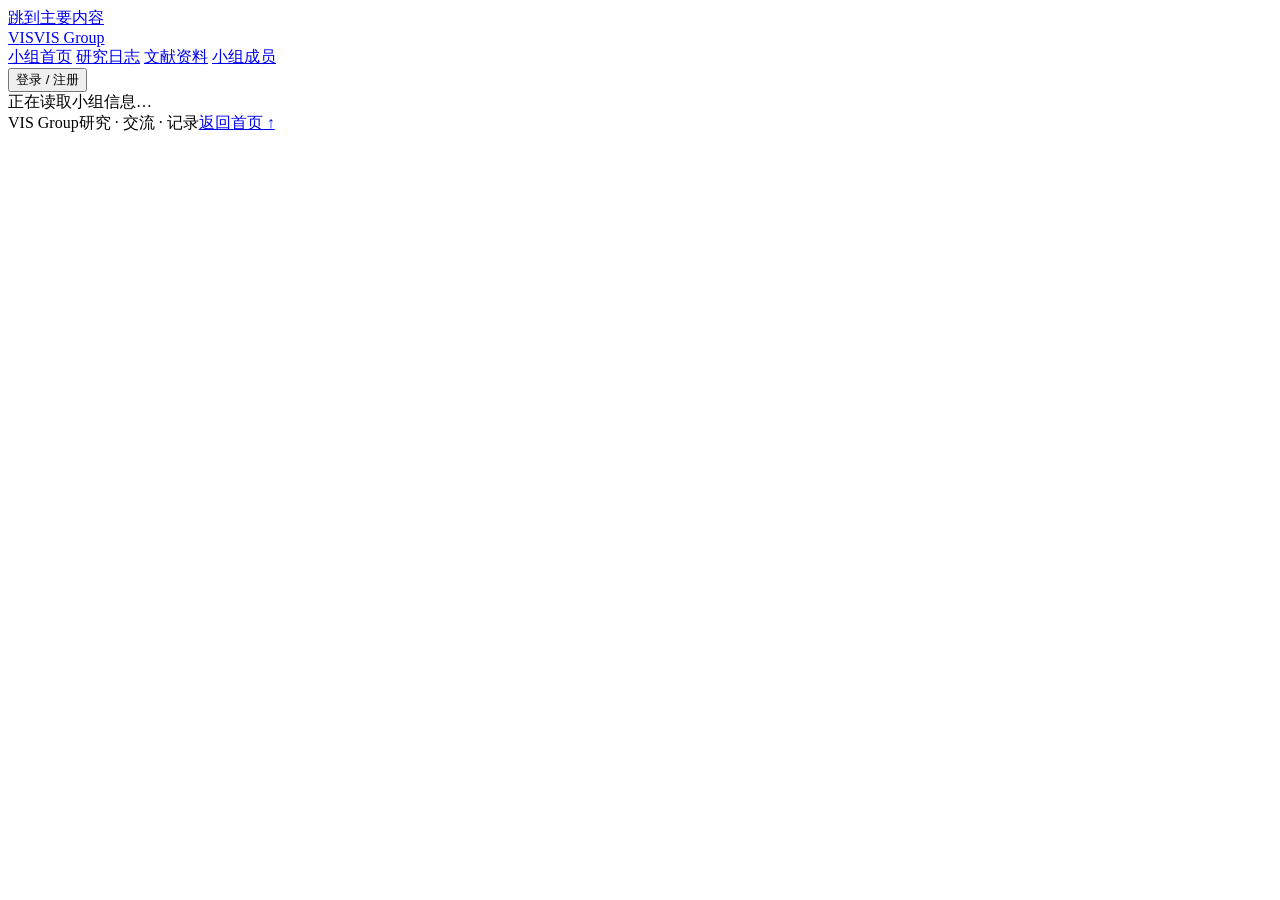
==== static/index.html @ c5f21ca7 "Update index.html" ====
<!doctype html>
<html lang="zh-CN">
<head>
  <meta charset="utf-8">
  <meta name="viewport" content="width=device-width, initial-scale=1">
  <meta name="description" content="小组信息、研究动态与日报周报归档。">
  <title>VIS Group · 小组主页</title>
  <link rel="icon" href="./static/favicon.svg" type="image/svg+xml">
  <link rel="stylesheet" href="./static/styles.css">
  <script src="./static/app.js" defer></script>
</head>
<body>
  <a class="skip-link" href="#main">跳到主要内容</a>
  <header class="header">
    <div class="header-inner">
      <a class="brand" href="#home"><span class="brand-mark">V<span>IS</span></span><span id="brand-name">VIS Group</span></a>
      <nav aria-label="主导航">
        <a href="#home" data-nav="home">小组首页</a>
        <a href="#reports" data-nav="reports">研究日志</a>
        <a href="#literature" data-nav="literature">文献资料</a>
        <a href="#people" data-nav="people">小组成员</a>
        <a href="#admin" data-nav="admin" id="admin-nav" hidden>管理</a>
      </nav>
      <div class="account-actions">
        <button class="button" id="login-button">登录 / 注册</button>
        <span id="account-name" hidden></span>
        <button class="button" id="profile-button" hidden>个人资料</button>
        <button class="button" id="logout-button" hidden>退出</button>
        <button class="button primary" data-compose hidden>＋ 提交报告</button>
      </div>
    </div>
  </header>
  <main id="main" class="container">
    <div id="page-status" class="page-status" role="status">正在读取小组信息…</div>
    <section id="view-home" class="view" hidden>
      <div class="intro">
        <div class="intro-copy">
          <p class="eyebrow" id="subtitle"></p>
          <h1 id="group-name">VIS Group<span class="accent">.</span></h1>
          <h2 id="group-name-zh"></h2>
          <p class="intro-description" id="description"></p>
          <div class="intro-actions"><a class="text-link" href="#reports">浏览研究日志 <span>↗</span></a><a class="muted-link" href="#people">认识小组成员 →</a></div>
        </div>
        <aside class="intro-note">
          <span class="eyebrow">OUR RESEARCH</span>
          <h3>从数据出发，<br>在探索中前行。</h3>
          <p id="about"></p>
          <div class="note-bottom">观察 <span>／</span> 理解 <span>／</span> 创造</div>
        </aside>
      </div>
      <p class="demo-note" id="demo-note"></p>
      <div class="home-columns">
        <section class="recent-section">
          <div class="section-heading"><div><p class="eyebrow">RESEARCH LOG</p><h2>最近的研究记录</h2></div><a href="#reports" class="text-link">查看全部 ↗</a></div>
          <div id="recent-reports" class="report-list"></div>
        </section>
        <aside class="news-section">
          <div class="section-heading"><div><p class="eyebrow">WHAT'S NEW</p><h2>小组动态</h2></div><span class="small-dot" aria-hidden="true"></span></div>
          <div id="news-list"></div>
        </aside>
      </div>
    </section>
    <section id="view-reports" class="view" hidden>
      <div class="page-heading"><div><p class="eyebrow">RESEARCH LOG</p><h1>研究日志<span class="accent">.</span></h1><p>记录每天的探索，回顾每一周的进展。</p></div><button class="button primary" data-compose>＋ 提交报告</button></div>
      <div class="report-toolbar">
        <div class="filter-buttons" role="group" aria-label="报告类型"><button data-filter="all" aria-pressed="true">全部记录</button><button data-filter="daily" aria-pressed="false">日报</button><button data-filter="weekly" aria-pressed="false">周报</button></div>
        <label class="search-label"><span class="sr-only">搜索标题、作者或摘要</span><input id="search" type="search" placeholder="搜索标题、作者或摘要…"></label>
      </div>
      <p id="report-count" class="result-count" aria-live="polite"></p>
      <div id="all-reports" class="report-list"></div>
    </section>
    <section id="view-literature" class="view" hidden>
      <div class="page-heading"><div><p class="eyebrow">READING LIBRARY</p><h1>文献资料<span class="accent">.</span></h1><p>收藏值得阅读的工作，在讨论中留下思考。</p></div><button class="button primary" data-literature-compose hidden>＋ 上传文献</button></div>
      <div class="literature-toolbar">
        <p>支持 PDF、Markdown、TXT 与 Office 文件，单个附件最多 20 MB。</p>
        <label class="search-label"><span class="sr-only">搜索文献标题、作者或来源</span><input id="literature-search" type="search" placeholder="搜索标题、作者或来源…"></label>
      </div>
      <p id="literature-count" class="result-count" aria-live="polite"></p>
      <div id="literature-list" class="literature-list"></div>
    </section>
    <section id="view-people" class="view" hidden>
      <div class="page-heading"><div><p class="eyebrow">OUR PEOPLE</p><h1>小组成员<span class="accent">.</span></h1><p>共同思考，一起探索。</p></div></div>
      <p class="demo-note">以下为示例成员，请在 site.json 中替换为真实信息。</p>
      <div id="member-list" class="member-grid"></div>
    </section>
    <section id="view-admin" class="view" hidden>
      <div class="page-heading"><div><p class="eyebrow">ADMINISTRATION</p><h1>管理后台<span class="accent">.</span></h1><p>维护小组动态、审核注册申请和管理研究资料。</p></div></div>
      <div class="admin-summary"><span id="pending-count">0 个待审核账号</span><span id="admin-report-count">0 份研究报告</span><span id="admin-literature-count">0 篇文献</span></div>
      <section class="admin-section"><div class="section-heading"><div><p class="eyebrow">NEWS</p><h2>小组动态</h2></div><button class="button primary" data-news-compose>＋ 发布动态</button></div><div id="admin-news" class="admin-list"></div></section>
      <section class="admin-section"><div class="section-heading"><div><p class="eyebrow">PROFILE BINDING</p><h2>成员账号绑定</h2></div></div><p class="admin-help">将成员卡片与注册账号绑定后，对方即可登录并维护自己的个人信息。</p><div id="admin-members" class="admin-list"></div></section>
      <section class="admin-section"><div class="section-heading"><div><p class="eyebrow">MEMBERS</p><h2>账号管理</h2></div></div><div id="admin-users" class="admin-list"></div></section>
      <section class="admin-section"><div class="section-heading"><div><p class="eyebrow">REPORTS</p><h2>报告管理</h2></div></div><div id="admin-reports" class="admin-list"></div></section>
      <section class="admin-section"><div class="section-heading"><div><p class="eyebrow">LITERATURE</p><h2>文献管理</h2></div></div><div id="admin-literature" class="admin-list"></div></section>
    </section>
  </main>
  <footer class="footer container"><span id="footer-name">VIS Group</span><span>研究 · 交流 · 记录</span><a href="#home">返回首页 ↑</a></footer>
  <dialog id="compose-dialog" aria-labelledby="compose-title">
    <div class="dialog-header"><div><p class="eyebrow">NEW RESEARCH LOG</p><h2 id="compose-title">提交研究报告</h2></div><button class="close-button" data-close="compose-dialog" aria-label="关闭提交窗口">×</button></div>
    <form id="report-form">
      <div class="form-grid">
        <label>报告类型<select name="kind"><option value="daily">日报</option><option value="weekly">周报</option></select></label>
        <label>报告日期<input name="date" type="date" required></label>
      </div>
      <label>标题<input name="title" maxlength="120" placeholder="用一句话概括这次进展" required></label>
      <p class="signed-author">作者：<strong id="compose-author"></strong>（根据登录账号记录）</p>
      <label>摘要 <span class="optional">选填</span><textarea name="summary" rows="2" maxlength="300" placeholder="简要介绍研究进展，留空时从正文自动提取"></textarea></label>
      <label>报告正文<textarea name="body" rows="8" maxlength="50000" placeholder="已完成的工作&#10;&#10;遇到的问题&#10;&#10;下一步计划"></textarea></label>
      <label class="file-label">上传附件 <span class="optional">选填，最多 5 MB</span><input id="attachment" type="file" accept=".pdf,.md,.txt,.docx,.pptx,.xlsx,.png,.jpg,.jpeg"><span class="field-hint">支持 PDF、Markdown、TXT、Office 文件及 JPG / PNG。正文与附件至少填写一项。</span></label>
      <p id="form-error" class="error-text" role="alert"></p>
      <div class="dialog-footer"><span>提交后将保存至小组日志</span><button type="submit" id="submit-report" class="button primary">提交报告 ↗</button></div>
    </form>
  </dialog>
  <dialog id="news-compose-dialog" aria-labelledby="news-compose-title">
    <div class="dialog-header"><div><p class="eyebrow">GROUP NEWS</p><h2 id="news-compose-title">发布小组动态</h2></div><button class="close-button" data-close="news-compose-dialog" aria-label="关闭动态编辑窗口">×</button></div>
    <form id="news-form">
      <input name="index" type="hidden">
      <div class="form-grid"><label>日期<input name="date" type="date" required></label><label>分类<input name="tag" maxlength="30" placeholder="例如：组会通知" required></label></div>
      <label>标题<input name="title" maxlength="120" placeholder="动态标题" required></label>
      <label>摘要<textarea name="text" rows="3" maxlength="300" placeholder="首页展示的简短内容" required></textarea></label>
      <label>详情 <span class="optional">选填</span><textarea name="detail" rows="7" maxlength="5000" placeholder="点击动态后展示的完整内容；留空时展示摘要"></textarea></label>
      <p id="news-form-error" class="error-text" role="alert"></p>
      <div class="dialog-footer"><span>保存后立即显示在首页</span><button type="submit" id="submit-news" class="button primary">保存动态 ↗</button></div>
    </form>
  </dialog>
  <dialog id="profile-dialog" aria-labelledby="profile-title">
    <div class="dialog-header"><div><p class="eyebrow">MY PROFILE</p><h2 id="profile-title">编辑个人信息</h2></div><button class="close-button" data-close="profile-dialog" aria-label="关闭个人信息窗口">×</button></div>
    <form id="profile-form">
      <div class="form-grid"><label>姓名<input name="name" maxlength="60" required></label><label>头像缩写 <span class="optional">选填</span><input name="initial" maxlength="10" placeholder="例如：YX"></label></div>
      <label>身份<input name="role" maxlength="80" placeholder="例如：硕士研究生" required></label>
      <label>研究方向 <span class="optional">选填</span><textarea name="area" rows="4" maxlength="300" placeholder="你的研究兴趣或负责方向"></textarea></label>
      <p id="profile-form-error" class="error-text" role="alert"></p>
      <div class="dialog-footer"><span>保存后将更新“小组成员”页面</span><button type="submit" id="submit-profile" class="button primary">保存个人信息 ↗</button></div>
    </form>
  </dialog>
  <dialog id="literature-compose-dialog" aria-labelledby="literature-compose-title">
    <div class="dialog-header"><div><p class="eyebrow">NEW LITERATURE</p><h2 id="literature-compose-title">上传文献</h2></div><button class="close-button" data-close="literature-compose-dialog" aria-label="关闭上传窗口">×</button></div>
    <form id="literature-form">
      <label>文献标题<input name="title" maxlength="200" placeholder="论文或资料的完整标题" required></label>
      <label>作者<input name="authors" maxlength="400" placeholder="例如：A. Smith, B. Chen" required></label>
      <div class="form-grid">
        <label>期刊 / 会议 / 来源 <span class="optional">选填</span><input name="source" maxlength="200" placeholder="例如：IEEE VIS"></label>
        <label>年份 <span class="optional">选填</span><input name="year" inputmode="numeric" pattern="[0-9]{4}" maxlength="4" placeholder="2026"></label>
      </div>
      <label>文献链接 <span class="optional">选填</span><input name="url" type="url" maxlength="1000" placeholder="https://doi.org/…"></label>
      <label>阅读提示 / 摘要 <span class="optional">选填</span><textarea name="notes" rows="5" maxlength="5000" placeholder="为什么推荐这篇文献？有哪些值得关注的问题？"></textarea></label>
      <p class="signed-author">上传者：<strong id="literature-uploader"></strong>（根据登录账号记录）</p>
      <label class="file-label">文献附件 <span class="optional">选填，最多 20 MB</span><input id="literature-attachment" type="file" accept=".pdf,.md,.txt,.docx,.pptx,.xlsx,.png,.jpg,.jpeg"><span class="field-hint">附件和文献链接至少填写一项；PDF 可直接在浏览器中打开。</span></label>
      <p id="literature-form-error" class="error-text" role="alert"></p>
      <div class="dialog-footer"><span>上传后小组成员即可查看和评论</span><button type="submit" id="submit-literature" class="button primary">保存文献 ↗</button></div>
    </form>
  </dialog>
  <dialog id="auth-dialog" aria-labelledby="auth-title">
    <div class="dialog-header"><div><p class="eyebrow">MEMBER ACCESS</p><h2 id="auth-title">成员登录</h2></div><button class="close-button" data-close="auth-dialog" aria-label="关闭账号窗口">×</button></div>
    <div class="auth-tabs" role="tablist"><button id="login-tab" role="tab" aria-selected="true">登录</button><button id="register-tab" role="tab" aria-selected="false">申请注册</button></div>
    <form id="login-form">
      <label>账号<input name="username" autocomplete="username" maxlength="32" required></label>
      <label>密码<input name="password" type="password" autocomplete="current-password" minlength="10" maxlength="200" required></label>
      <p class="error-text" role="alert"></p><button class="button primary auth-submit" type="submit">登录</button>
    </form>
    <form id="register-form" hidden>
      <label>显示姓名<input name="display_name" autocomplete="name" maxlength="60" placeholder="例如：张三" required></label>
      <label>登录账号<input name="username" autocomplete="username" maxlength="32" pattern="[A-Za-z0-9_.-]{3,32}" placeholder="3–32 位英文、数字、点、下划线或连字符" required></label>
      <label>密码<input name="password" type="password" autocomplete="new-password" minlength="10" maxlength="200" placeholder="至少 10 位" required></label>
      <p class="field-hint">提交后需等待管理员审核，通过后才能登录。</p><p class="error-text" role="alert"></p><button class="button primary auth-submit" type="submit">提交注册申请</button>
    </form>
  </dialog>
  <dialog id="detail-dialog" aria-labelledby="detail-title">
    <div class="dialog-header"><span id="detail-kind" class="badge"></span><button class="close-button" data-close="detail-dialog" aria-label="关闭报告">×</button></div>
    <h2 id="detail-title" class="detail-title"></h2><p id="detail-meta" class="detail-meta"></p><p id="detail-summary" class="detail-summary"></p><div id="detail-body" class="detail-body"></div><a id="detail-attachment" class="button attachment-link" hidden>下载附件 ↓</a>
  </dialog>
  <dialog id="news-dialog" aria-labelledby="news-detail-title">
    <div class="dialog-header"><span id="news-detail-tag" class="badge"></span><button class="close-button" data-close="news-dialog" aria-label="关闭动态详情">×</button></div>
    <h2 id="news-detail-title" class="detail-title"></h2><p id="news-detail-date" class="detail-meta"></p><div id="news-detail-body" class="detail-body news-detail-body"></div>
  </dialog>
  <dialog id="literature-detail-dialog" class="literature-dialog" aria-labelledby="literature-detail-title">
    <div class="dialog-header"><div><p class="eyebrow">LITERATURE DETAIL</p><h2 id="literature-detail-title" class="detail-title">文献详情</h2></div><button class="close-button" data-close="literature-detail-dialog" aria-label="关闭文献详情">×</button></div>
    <p id="literature-detail-authors" class="literature-authors"></p>
    <p id="literature-detail-meta" class="detail-meta"></p>
    <div id="literature-detail-notes" class="detail-body literature-notes"></div>
    <div id="literature-actions" class="literature-actions"><a id="literature-file" class="button primary" target="_blank" rel="noopener" hidden>查看 / 下载附件 ↗</a><a id="literature-link" class="button" target="_blank" rel="noopener noreferrer" hidden>访问文献链接 ↗</a></div>
    <section class="comments-section">
      <div class="comments-heading"><div><p class="eyebrow">DISCUSSION</p><h3>评论与讨论</h3></div><span id="comment-count">0 条评论</span></div>
      <div id="comment-list" class="comment-list"></div>
      <form id="comment-form"><label for="comment-body">发表想法</label><textarea id="comment-body" name="body" rows="3" maxlength="2000" placeholder="写下你的理解、问题或补充…" required></textarea><div class="comment-submit"><p class="error-text" role="alert"></p><button type="submit" class="button primary">发表评论</button></div></form>
    </section>
  </dialog>
  <div id="toast" class="toast" role="status" hidden></div>
  <noscript><p class="container">请启用浏览器 JavaScript，以查看报告和提交内容。</p></noscript>
</body>
</html>
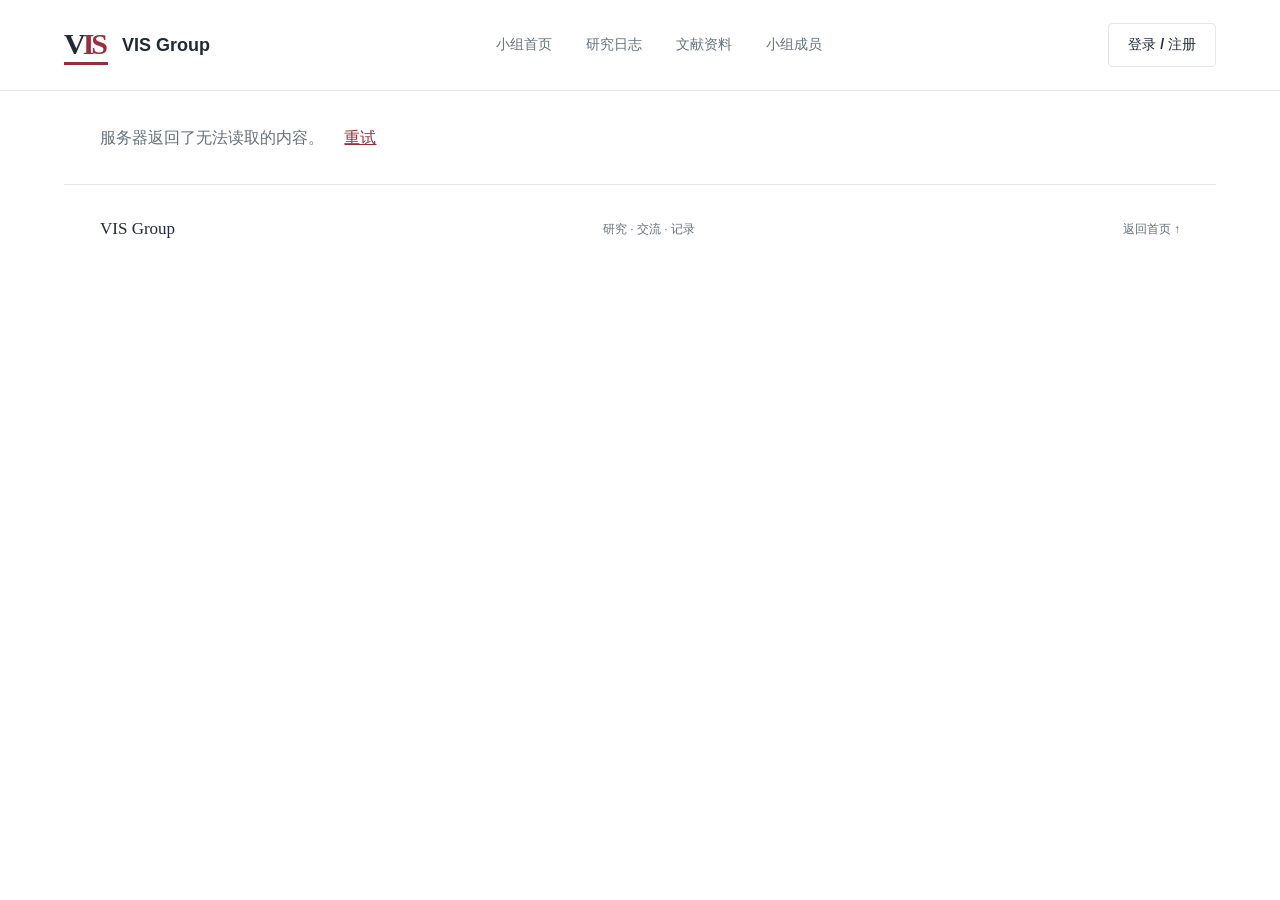
==== commit be56937e: "Update resource paths in index.html" ====
--- a/static/index.html
+++ b/static/index.html
@@ -5,9 +5,9 @@
   <meta name="viewport" content="width=device-width, initial-scale=1">
   <meta name="description" content="小组信息、研究动态与日报周报归档。">
   <title>VIS Group · 小组主页</title>
-  <link rel="icon" href="./static/favicon.svg" type="image/svg+xml">
-  <link rel="stylesheet" href="./static/styles.css">
-  <script src="./static/app.js" defer></script>
+  <link rel="icon" href="/favicon.svg" type="image/svg+xml">
+  <link rel="stylesheet" href="/styles.css">
+  <script src="/app.js" defer></script>
 </head>
 <body>
   <a class="skip-link" href="#main">跳到主要内容</a>
--- a/styles.css
+++ b/styles.css
@@ -0,0 +1,15 @@
+:root{--ink:#202a36;--muted:#66707b;--accent:#982f3c;--line:#e4e7ea;--paper:#fff;--soft:#f5f7f9;--serif:Georgia,"Songti SC","Noto Serif CJK SC",SimSun,serif;--sans:-apple-system,BlinkMacSystemFont,"Segoe UI","PingFang SC","Microsoft YaHei",sans-serif}
+*{box-sizing:border-box}body{margin:0;color:var(--ink);background:var(--paper);font:16px/1.7 var(--sans)}button,input,textarea,select{font:inherit}button,a,input,select,textarea{-webkit-tap-highlight-color:transparent}button,a{touch-action:manipulation}a{color:inherit;text-decoration:none}button{cursor:pointer}button:disabled{cursor:wait;opacity:.6}button:focus-visible,a:focus-visible,input:focus-visible,textarea:focus-visible,select:focus-visible{outline:3px solid #ad6976;outline-offset:4px}button{color:inherit}h1,h2,h3,p{margin:0}button{border:0;background:none}::selection{background:#f0d8de} [hidden]{display:none!important}.container{max-width:1152px;margin:0 auto;padding:0 36px}.header{border-bottom:1px solid var(--line);background:#fff}.header-inner{min-height:90px;max-width:1224px;padding:0 36px;margin:auto;display:flex;align-items:center;gap:36px;justify-content:space-between}.brand{display:flex;gap:14px;align-items:center;font-size:18px;font-weight:650;white-space:nowrap}.brand-mark{font-family:var(--serif);font-size:30px;letter-spacing:-3px;border-bottom:3px solid var(--accent);line-height:1.25;padding-right:3px}.brand-mark span{color:var(--accent)}nav{display:flex;gap:34px;align-self:stretch;align-items:stretch}nav a{display:flex;align-items:center;font-size:14px;color:var(--muted);border-bottom:2px solid transparent;padding-top:2px}nav a[aria-current=page]{border-color:var(--accent);color:var(--accent)}nav a:hover,.text-link:hover{color:var(--accent)}.button{display:inline-flex;align-items:center;justify-content:center;min-height:42px;padding:9px 19px;border:1px solid var(--line);border-radius:4px;font-size:14px;font-weight:550;gap:8px}.primary{background:var(--accent);color:#fff;border-color:var(--accent)}.primary:hover{background:#7d2430}.eyebrow{font-size:12px;font-weight:600;letter-spacing:2px;color:var(--muted);line-height:1.5}.intro{display:grid;grid-template-columns:1.8fr 1fr;gap:70px;padding:65px 0 38px}.intro h1{font:72px/1.15 var(--serif);letter-spacing:-3px;margin-top:17px}.accent{color:var(--accent)}.intro h2{font:24px/1.5 var(--serif);margin-top:12px;letter-spacing:2px}.intro-description{max-width:610px;line-height:1.95;color:#56616c;margin-top:24px}.intro-actions{display:flex;gap:30px;align-items:center;margin-top:27px;font-size:14px}.text-link{font-size:14px;color:var(--accent);font-weight:550;white-space:nowrap}.text-link span{margin-left:12px}.muted-link{color:var(--muted)}.intro-note{background:var(--soft);padding:30px;border-top:3px solid var(--accent);align-self:center}.intro-note h3{font:27px/1.65 var(--serif);margin-top:15px}.intro-note p{font-size:14px;line-height:1.95;color:var(--muted);margin-top:17px}.note-bottom{border-top:1px solid #dce1e6;margin-top:23px;padding-top:17px;font-size:13px;letter-spacing:2px;color:#59636f}.note-bottom span{color:#a6adb5;margin:0 7px}.demo-note{font-size:12px;color:var(--muted);padding:10px 0 16px;border-bottom:1px solid var(--line)}.home-columns{display:grid;grid-template-columns:1.85fr 1fr;gap:58px;margin-top:42px}.section-heading{display:flex;justify-content:space-between;align-items:center;gap:16px;margin-bottom:20px}.section-heading h2{font:24px/1.5 var(--serif);margin-top:7px}.report-row{display:block;width:100%;text-align:left;padding:21px 0;border-bottom:1px solid var(--line);border-radius:0;transition:background .15s}.report-row:hover{background:#fafbfc}.report-row-top{display:flex;align-items:center;gap:10px;margin-bottom:9px}.badge{display:inline-block;font-size:12px;line-height:1.6;letter-spacing:.5px;padding:2px 8px;border-radius:3px;color:#6a4856;background:#f6edf0}.badge.weekly{color:#375f76;background:#edf3f6}.report-date{font-size:12px;color:var(--muted);font-variant-numeric:tabular-nums}.example-label{font-size:12px;color:#8c949c;margin-left:auto}.report-row h3{font-size:17px;font-weight:550;line-height:1.7;margin-bottom:5px}.report-row h3 span{float:right;color:#8b949e;padding-left:12px}.report-summary{font-size:14px;color:var(--muted);overflow-wrap:anywhere;display:-webkit-box;-webkit-line-clamp:2;-webkit-box-orient:vertical;overflow:hidden}.report-author{font-size:12px;color:var(--muted);margin-top:9px}.news-section{padding-left:28px;border-left:1px solid var(--line)}.small-dot{width:6px;height:6px;background:var(--accent);border-radius:50%}.news-item{padding:18px 0 23px;border-bottom:1px solid var(--line)}.news-item time{font:12px/1.5 var(--sans);color:var(--muted);letter-spacing:1px}.news-item h3{font-size:15px;font-weight:550;margin:7px 0}.news-item p{font-size:14px;line-height:1.85;color:var(--muted)}.news-tag{font-size:12px;color:var(--accent);margin-left:8px}.research-section{margin-top:48px;padding-bottom:56px}.research-grid{display:grid;grid-template-columns:repeat(3,1fr);gap:28px}.research-card{border-top:1px solid var(--line);padding-top:20px}.research-number{font:14px var(--serif);color:var(--accent)}.research-card h3{font:21px var(--serif);margin:14px 0 7px}.research-en{font-size:12px;color:var(--muted)}.research-card p{font-size:14px;color:var(--muted);margin-top:14px;line-height:1.9}.footer{min-height:90px;border-top:1px solid var(--line);display:flex;align-items:center;justify-content:space-between;gap:20px;color:var(--muted);font-size:12px}.footer>span:first-child{font-family:var(--serif);font-size:17px;color:var(--ink)}.page-heading{display:flex;justify-content:space-between;align-items:center;gap:22px;padding:56px 0 36px}.page-heading h1{font:44px/1.4 var(--serif);margin-top:12px}.page-heading p:not(.eyebrow){color:var(--muted);margin-top:14px}.report-toolbar{display:flex;justify-content:space-between;gap:20px;padding:18px 0;border-top:1px solid var(--line);border-bottom:1px solid var(--line)}.filter-buttons{display:flex;gap:8px;align-items:center}.filter-buttons button{font-size:14px;border-radius:4px;padding:7px 15px;white-space:nowrap}.filter-buttons button[aria-pressed=true]{background:#f6edf0;color:var(--accent)}input,textarea,select{width:100%;background:white;color:var(--ink);border:1px solid #ced4db;border-radius:4px;padding:10px 12px;font-size:16px;line-height:1.5}textarea{resize:vertical;min-height:68px}input::placeholder,textarea::placeholder{color:#8a929b}input[type=file]{font-size:14px}input[type=file]::file-selector-button{border:0;background:var(--soft);padding:5px 10px;margin-right:12px;color:var(--ink)}.search-label{width:290px}.search-label input{font-size:14px}.result-count{font-size:13px;color:var(--muted);margin-top:20px}#all-reports{padding-bottom:60px;min-height:300px}.empty-state{padding:48px 16px;text-align:center;color:var(--muted);background:var(--soft);border-radius:4px;font-size:14px;margin-top:20px}.member-grid{display:grid;grid-template-columns:repeat(3,1fr);gap:28px;padding:32px 0 60px;min-height:400px}.member-card{padding:28px;border:1px solid var(--line)}.member-initial{width:60px;height:60px;background:var(--soft);font:24px var(--serif);color:var(--accent);display:flex;align-items:center;justify-content:center;margin-bottom:20px}.member-card h2{font:23px var(--serif);margin-bottom:8px}.member-card p{font-size:14px;color:var(--muted)}.member-area{margin-top:16px;border-top:1px solid var(--line);padding-top:12px}.page-status{padding:32px 0;color:var(--muted)}.page-status button{color:var(--accent);text-decoration:underline;margin-left:10px}dialog{border:1px solid var(--line);border-radius:8px;color:var(--ink);padding:30px;width:min(680px,calc(100% - 32px));max-height:90dvh;overflow-y:auto;box-shadow:0 24px 100px #12203026}dialog::backdrop{background:#14203377}.dialog-header{display:flex;justify-content:space-between;align-items:flex-start;gap:20px;margin-bottom:25px}.dialog-header h2{font:26px var(--serif);margin-top:10px}.close-button{font-size:28px;line-height:1;width:36px;height:36px;border-radius:4px;color:var(--muted);flex-shrink:0}.close-button:hover{background:var(--soft)}form>label{display:block;margin-top:17px}form label{font-size:14px;font-weight:550}form label input,form label textarea,form label select{display:block;margin-top:7px;font-weight:400}.form-grid{display:grid;grid-template-columns:1fr 1fr;gap:18px}.optional{font-size:12px;color:var(--muted);font-weight:400;margin-left:6px}.field-hint{display:block;font-size:12px;color:var(--muted);font-weight:400;margin-top:7px}.dialog-footer{display:flex;justify-content:space-between;gap:18px;align-items:center;margin-top:20px;padding-top:20px;border-top:1px solid var(--line)}.dialog-footer>span{color:var(--muted);font-size:12px}.error-text{color:#a42437;font-size:14px;margin-top:14px}.detail-title{font:28px/1.6 var(--serif);overflow-wrap:anywhere}.detail-meta{font-size:13px;color:var(--muted);margin-top:14px}.detail-summary{border-left:3px solid var(--accent);padding:12px 18px;margin:24px 0;background:var(--soft);color:var(--muted);font-size:14px;overflow-wrap:anywhere}.detail-body{white-space:pre-wrap;overflow-wrap:anywhere;line-height:1.95;font-size:16px}.attachment-link{margin-top:28px;max-width:100%;overflow-wrap:anywhere}.toast{position:fixed;bottom:28px;left:50%;transform:translateX(-50%);background:var(--ink);color:white;padding:12px 23px;border-radius:6px;box-shadow:0 8px 30px #0002;max-width:90%;font-size:14px;z-index:5}.sr-only{position:absolute;width:1px;height:1px;padding:0;margin:-1px;overflow:hidden;clip:rect(0,0,0,0);white-space:nowrap;border:0}.skip-link{position:fixed;top:-100px;left:20px;background:#fff;padding:10px;z-index:20}.skip-link:focus{top:10px}
+@media(min-width:1400px){.container{max-width:1240px}.header-inner{max-width:1312px}.intro{gap:95px;padding-top:76px}.intro h1{font-size:82px}.home-columns{gap:70px}}
+@media(max-width:850px){.header-inner{padding:0 22px;gap:20px;flex-wrap:wrap;min-height:80px;padding-top:16px}.brand{flex:1}nav{order:3;width:100%;justify-content:center;gap:42px;height:50px}.container{padding:0 24px}.intro{gap:30px;grid-template-columns:1.4fr 1fr;padding-top:40px}.intro h1{font-size:58px}.intro h2{font-size:21px}.intro-note{padding:22px}.intro-note h3{font-size:23px}.home-columns{gap:28px}.news-section{padding-left:22px}.member-grid{grid-template-columns:repeat(2,1fr)}}
+@media(max-width:600px){.container{padding:0 20px}.header-inner{padding-left:20px;padding-right:20px}.brand{font-size:16px;gap:10px}.header .button{padding:8px 12px;min-height:38px}nav{gap:34px}.intro{grid-template-columns:1fr;gap:28px;padding-bottom:20px}.intro h1{font-size:58px}.intro h2{font-size:22px}.intro-note{padding:20px 23px}.intro-note h3{font-size:23px}.intro-note h3 br{display:none}.intro-note p{margin-top:10px}.note-bottom{margin-top:16px;padding-top:12px}.intro-actions{gap:22px}.home-columns{grid-template-columns:1fr;margin-top:32px;gap:34px}.news-section{padding-left:0;border-left:0}.research-grid{grid-template-columns:1fr;gap:22px}.research-card{position:relative;padding-left:34px}.research-number{position:absolute;left:0;top:27px}.research-card h3{margin-top:4px}.research-card p{margin-top:10px}.section-heading h2{font-size:23px}.page-heading{padding-top:35px;align-items:flex-start}.page-heading h1{font-size:34px}.page-heading>.button{margin-top:35px;white-space:nowrap}.page-heading p:not(.eyebrow){font-size:14px}.report-toolbar{flex-direction:column;gap:14px}.search-label{width:100%}.filter-buttons{justify-content:flex-start}.member-grid{grid-template-columns:1fr;gap:16px}.member-card{padding:24px}.footer{flex-wrap:wrap;padding-top:20px;padding-bottom:20px;gap:12px}.footer>span:nth-child(2){display:none}dialog{padding:22px}.form-grid{gap:12px}.dialog-footer{align-items:flex-end}.detail-title{font-size:24px}.eyebrow{letter-spacing:1.5px}}
+@media(prefers-reduced-motion:reduce){*{transition:none!important;scroll-behavior:auto!important}}
+.account-actions{display:flex;align-items:center;justify-content:flex-end;gap:10px;white-space:nowrap}.account-actions #account-name{max-width:140px;overflow:hidden;text-overflow:ellipsis;font-size:13px;color:var(--muted)}.signed-author{margin-top:17px;padding:11px 13px;background:var(--soft);font-size:14px;color:var(--muted)}.auth-tabs{display:grid;grid-template-columns:1fr 1fr;border-bottom:1px solid var(--line);margin-bottom:20px}.auth-tabs button{padding:10px;border-bottom:2px solid transparent}.auth-tabs button[aria-selected=true]{color:var(--accent);border-color:var(--accent)}.auth-submit{width:100%;margin-top:22px}.empty-state h3{font:21px var(--serif);color:var(--ink);margin-bottom:7px}.empty-state p{margin-bottom:18px}.admin-summary{display:flex;gap:12px;margin-bottom:35px}.admin-summary span{padding:8px 12px;background:var(--soft);color:var(--muted);font-size:13px}.admin-section{margin-bottom:48px}.admin-list{border-top:1px solid var(--line)}.admin-row{display:flex;align-items:center;justify-content:space-between;gap:24px;border-bottom:1px solid var(--line);padding:18px 0}.admin-row>.report-row{flex:1;border-bottom:0;padding:3px 0}.admin-row h3{font-size:16px;font-weight:550}.admin-row p{font-size:13px;color:var(--muted);margin-top:5px}.row-actions{display:flex;gap:8px;flex-wrap:wrap;justify-content:flex-end}.danger{color:#a42437;border-color:#dfbdc3;background:#fff}.danger:hover{background:#fff3f5}.status{display:inline-block;padding:1px 7px;margin-left:7px;border-radius:3px;font-size:12px;font-weight:400}.status.pending{color:#835d1d;background:#fff4d8}.status.active{color:#326848;background:#e9f5ed}.status.disabled{color:#777;background:#eee}
+@media(max-width:1000px){.header-inner{gap:18px}nav{gap:22px}.account-actions #account-name{display:none}.account-actions .button{padding-left:12px;padding-right:12px}}
+@media(max-width:850px){.account-actions{margin-left:auto}nav{overflow-x:auto;justify-content:flex-start}.admin-row{align-items:flex-start}.row-actions{max-width:280px}}
+@media(max-width:600px){.account-actions #logout-button{display:none}.account-actions [data-compose]{font-size:0}.account-actions [data-compose]::after{content:'＋ 报告';font-size:13px}.admin-row{flex-direction:column}.row-actions{max-width:none;width:100%;justify-content:flex-start}.admin-row>.report-row{width:100%}.admin-summary{flex-direction:column}.auth-tabs{margin-top:4px}}
+.home-columns{padding-bottom:60px}.news-item{display:block;width:100%;text-align:left;color:inherit;background:transparent;transition:background .15s,padding .15s}.news-item:hover{background:var(--soft);padding-left:12px;padding-right:12px}.news-item h3 span{float:right;color:#8b949e}.news-item:focus-visible{outline-offset:2px}.news-detail-body{margin-top:24px}.literature-toolbar{display:flex;align-items:center;justify-content:space-between;gap:24px;padding:18px 0;border-top:1px solid var(--line);border-bottom:1px solid var(--line)}.literature-toolbar>p{font-size:13px;color:var(--muted)}.literature-list{padding-bottom:60px;min-height:320px}.literature-row{display:block;width:100%;text-align:left;padding:25px 0;border-bottom:1px solid var(--line);border-radius:0;transition:background .15s}.literature-row:hover{background:#fafbfc}.literature-row-top{display:flex;align-items:center;gap:12px;margin-bottom:9px;font-size:12px}.literature-type{padding:2px 8px;border-radius:3px;background:#edf3f6;color:#375f76}.literature-publication{color:var(--muted)}.comment-chip{margin-left:auto;color:var(--accent)}.literature-row h3{font:21px/1.55 var(--serif);margin-bottom:6px}.literature-row h3 span{float:right;color:#8b949e;padding-left:12px}.literature-authors{color:#4f5964;font-size:14px}.literature-summary{max-width:850px;margin-top:11px;color:var(--muted);font-size:14px;display:-webkit-box;-webkit-line-clamp:2;-webkit-box-orient:vertical;overflow:hidden;overflow-wrap:anywhere}.literature-uploader{margin-top:12px;color:var(--muted);font-size:12px}.literature-dialog{width:min(820px,calc(100% - 32px))}.literature-dialog>.literature-authors{font-size:16px;margin-top:8px}.literature-notes{margin-top:26px;padding:20px;background:var(--soft);white-space:pre-wrap}.literature-actions{display:flex;gap:12px;flex-wrap:wrap;margin:24px 0 30px}.comments-section{border-top:1px solid var(--line);padding-top:26px}.comments-heading{display:flex;align-items:flex-end;justify-content:space-between;gap:20px;margin-bottom:8px}.comments-heading h3{font:22px var(--serif);margin-top:6px}.comments-heading>span{font-size:12px;color:var(--muted)}.comment{padding:18px 0;border-bottom:1px solid var(--line)}.comment-meta{display:flex;justify-content:space-between;gap:18px;font-size:13px}.comment-meta time{font-size:12px;color:var(--muted)}.comment>p{margin-top:8px;white-space:pre-wrap;overflow-wrap:anywhere;font-size:14px;color:#4f5964}.comment-empty{padding:26px 0;color:var(--muted);font-size:14px}.comments-section form{margin-top:22px}.comments-section form textarea{display:block;margin-top:7px}.comment-submit{display:flex;justify-content:flex-end;align-items:center;gap:18px;margin-top:12px}.comment-submit .error-text{margin:0 auto 0 0}.admin-row>.literature-row{flex:1;border-bottom:0;padding:3px 0}.admin-row>.literature-row h3{font-size:18px}.admin-row>.literature-row .literature-summary{display:none}
+.admin-news-copy{min-width:0;flex:1}.admin-news-copy p{white-space:nowrap;overflow:hidden;text-overflow:ellipsis}
+.admin-help{font-size:13px;color:var(--muted);margin:-10px 0 18px}.member-binding{display:flex;align-items:center;gap:8px;min-width:min(100%,430px)}.member-binding select{font-size:13px;min-width:260px}.member-binding .button{flex-shrink:0}
+@media(max-width:1100px){.header-inner{padding:16px 24px 0;gap:18px;flex-wrap:wrap}.brand{flex:1}nav{order:3;width:100%;height:50px;overflow-x:auto;justify-content:flex-start}.account-actions{margin-left:auto}}
+@media(max-width:600px){.home-columns{padding-bottom:42px}.literature-toolbar{align-items:stretch;flex-direction:column;gap:13px}.literature-toolbar .search-label{width:100%}.literature-row-top{flex-wrap:wrap}.comment-chip{margin-left:0;width:100%}.literature-row h3{font-size:19px}.literature-dialog{padding:22px}.literature-actions{align-items:stretch;flex-direction:column}.literature-actions .button{width:100%}.comment-meta{flex-direction:column;gap:2px}.comment-submit{align-items:stretch;flex-direction:column}.comment-submit .button{width:100%}.member-binding{width:100%;min-width:0;align-items:stretch;flex-direction:column}.member-binding select{min-width:0}}
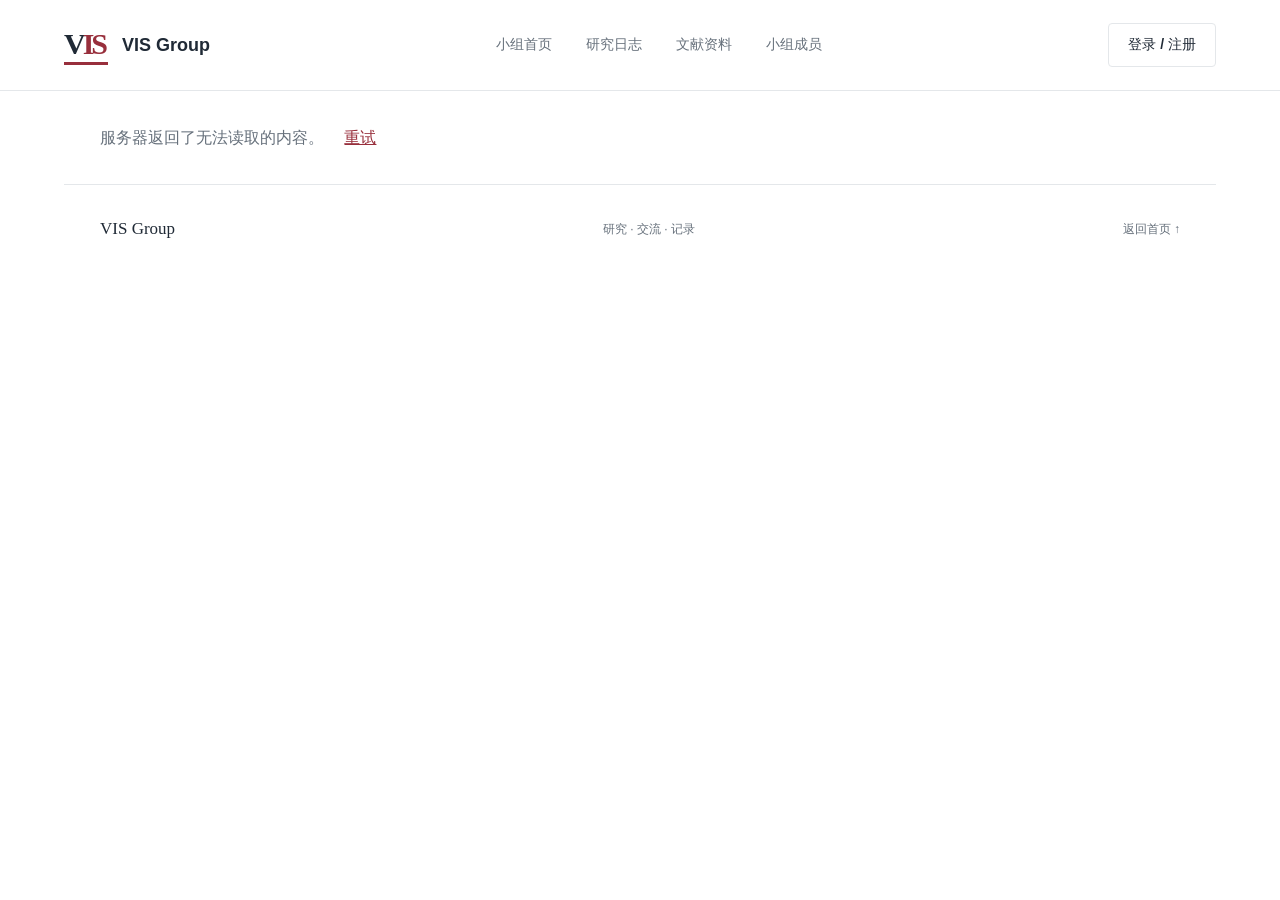
==== commit 47dcd2cf: "Update title in index.html to include URL" ====
--- a/static/index.html
+++ b/static/index.html
@@ -4,7 +4,7 @@
   <meta charset="utf-8">
   <meta name="viewport" content="width=device-width, initial-scale=1">
   <meta name="description" content="小组信息、研究动态与日报周报归档。">
-  <title>VIS Group · 小组主页</title>
+  <title>VIS Group · 小组主页http://122.193.22.121:30092</title>
   <link rel="icon" href="/favicon.svg" type="image/svg+xml">
   <link rel="stylesheet" href="/styles.css">
   <script src="/app.js" defer></script>
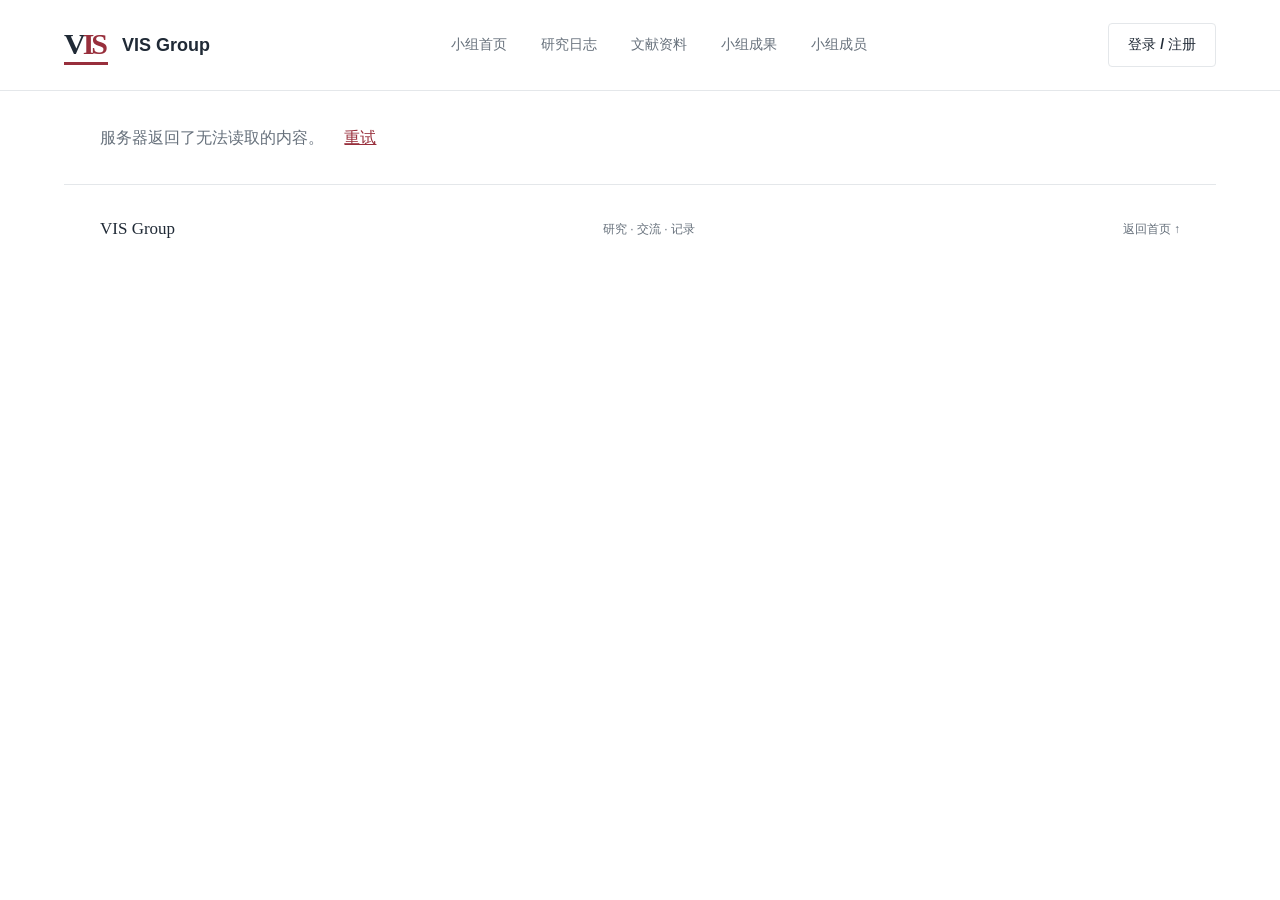
==== commit 85f845b3: "Add member-only publication PDF downloads" ====
--- a/static/index.html
+++ b/static/index.html
@@ -4,7 +4,7 @@
   <meta charset="utf-8">
   <meta name="viewport" content="width=device-width, initial-scale=1">
   <meta name="description" content="小组信息、研究动态与日报周报归档。">
-  <title>VIS Group · 小组主页http://122.193.22.121:30092</title>
+  <title>VIS Group · 小组主页</title>
   <link rel="icon" href="/favicon.svg" type="image/svg+xml">
   <link rel="stylesheet" href="/styles.css">
   <script src="/app.js" defer></script>
@@ -18,6 +18,7 @@
         <a href="#home" data-nav="home">小组首页</a>
         <a href="#reports" data-nav="reports">研究日志</a>
         <a href="#literature" data-nav="literature">文献资料</a>
+        <a href="#publications" data-nav="publications">小组成果</a>
         <a href="#people" data-nav="people">小组成员</a>
         <a href="#admin" data-nav="admin" id="admin-nav" hidden>管理</a>
       </nav>
@@ -78,6 +79,10 @@
       <p id="literature-count" class="result-count" aria-live="polite"></p>
       <div id="literature-list" class="literature-list"></div>
     </section>
+    <section id="view-publications" class="view" hidden>
+      <div class="page-heading"><div><p class="eyebrow">GROUP PUBLICATIONS</p><h1>小组成果<span class="accent">.</span></h1><p>查看小组公开成果；登录成员可以直接在线阅读或下载组内论文 PDF。</p></div></div>
+      <div id="member-publications" class="member-publication-list"></div>
+    </section>
     <section id="view-people" class="view" hidden>
       <div class="page-heading"><div><p class="eyebrow">OUR PEOPLE</p><h1>小组成员<span class="accent">.</span></h1><p>共同思考，一起探索。</p></div></div>
       <p class="demo-note">以下为示例成员，请在 site.json 中替换为真实信息。</p>
@@ -85,7 +90,8 @@
     </section>
     <section id="view-admin" class="view" hidden>
       <div class="page-heading"><div><p class="eyebrow">ADMINISTRATION</p><h1>管理后台<span class="accent">.</span></h1><p>维护小组动态、审核注册申请和管理研究资料。</p></div></div>
-      <div class="admin-summary"><span id="pending-count">0 个待审核账号</span><span id="admin-report-count">0 份研究报告</span><span id="admin-literature-count">0 篇文献</span></div>
+      <div class="admin-summary"><span id="pending-count">0 个待审核账号</span><span id="admin-report-count">0 份研究报告</span><span id="admin-literature-count">0 篇文献</span><span id="admin-publication-count">0 项公开成果</span></div>
+      <section class="admin-section"><div class="section-heading publication-admin-heading"><div><p class="eyebrow">GITHUB PAGES</p><h2>公开首页成果</h2></div><div class="row-actions"><button class="button" data-publication-compose>＋ 新增成果</button><button class="button primary" id="publish-publications" data-publish-publications>发布到 GitHub Pages ↗</button></div></div><p class="admin-help">成果文字和代表图将发布到 GitHub Pages；论文 PDF 只保存在小组服务器，供登录成员查看和下载。</p><p id="publication-publish-status" class="publish-status" role="status"></p><div id="admin-publications" class="admin-list"></div></section>
       <section class="admin-section"><div class="section-heading"><div><p class="eyebrow">NEWS</p><h2>小组动态</h2></div><button class="button primary" data-news-compose>＋ 发布动态</button></div><div id="admin-news" class="admin-list"></div></section>
       <section class="admin-section"><div class="section-heading"><div><p class="eyebrow">PROFILE BINDING</p><h2>成员账号绑定</h2></div></div><p class="admin-help">将成员卡片与注册账号绑定后，对方即可登录并维护自己的个人信息。</p><div id="admin-members" class="admin-list"></div></section>
       <section class="admin-section"><div class="section-heading"><div><p class="eyebrow">MEMBERS</p><h2>账号管理</h2></div></div><div id="admin-users" class="admin-list"></div></section>
@@ -122,6 +128,26 @@
       <div class="dialog-footer"><span>保存后立即显示在首页</span><button type="submit" id="submit-news" class="button primary">保存动态 ↗</button></div>
     </form>
   </dialog>
+  <dialog id="publication-compose-dialog" class="publication-compose-dialog" aria-labelledby="publication-compose-title">
+    <div class="dialog-header"><div><p class="eyebrow">PUBLIC ACHIEVEMENT</p><h2 id="publication-compose-title">新增公开成果</h2></div><button class="close-button" data-close="publication-compose-dialog" aria-label="关闭成果编辑窗口">×</button></div>
+    <form id="publication-form">
+      <input name="id" type="hidden">
+      <label>成果标题<input name="title" maxlength="250" placeholder="论文或项目的完整名称" required></label>
+      <label>作者<input name="authors" maxlength="500" placeholder="按论文署名顺序填写" required></label>
+      <div class="form-grid"><label>期刊 / 会议<input name="venue" maxlength="200" placeholder="例如：IEEE VIS" required></label><label>年份<input name="year" inputmode="numeric" pattern="[0-9]{4}" maxlength="4" placeholder="2026" required></label></div>
+      <label>论文链接 <span class="optional">选填</span><input name="url" type="url" maxlength="1000" placeholder="https://doi.org/…"></label>
+      <label>成果简介 <span class="optional">选填</span><textarea name="summary" rows="4" maxlength="1500" placeholder="用一小段话介绍研究问题、方法和主要贡献"></textarea></label>
+      <label>代表图说明 <span class="optional">选填</span><input name="image_alt" maxlength="300" placeholder="用于无障碍访问；留空时自动使用成果标题"></label>
+      <label class="file-label">代表图 <span class="optional">JPG / PNG / WebP，最多 5 MB</span><input id="publication-image" type="file" accept=".jpg,.jpeg,.png,.webp,image/jpeg,image/png,image/webp"><span class="field-hint">修改代表图时直接选择一张新图片；不选择则保留原图。标题、作者等上方信息也可直接修改。</span></label>
+      <p id="current-publication-image" class="field-hint"></p>
+      <label id="remove-publication-image-label" class="inline-check" hidden><input name="remove_image" type="checkbox"> 删除当前代表图</label>
+      <label class="file-label">组内论文全文 <span class="optional">仅支持 PDF，最多 20 MB</span><input id="publication-paper" type="file" accept=".pdf,application/pdf"><span class="field-hint">文件不会上传到公开 GitHub，只允许已登录的小组成员查看和下载；编辑时不重新选择会保留原文件。</span></label>
+      <p id="current-publication-paper" class="field-hint"></p>
+      <label id="remove-publication-paper-label" class="inline-check" hidden><input name="remove_paper" type="checkbox"> 删除当前组内论文 PDF</label>
+      <p id="publication-form-error" class="error-text" role="alert"></p>
+      <div class="dialog-footer"><span>保存后不会立即改变 GitHub 首页</span><button type="submit" id="submit-publication" class="button primary">保存成果</button></div>
+    </form>
+  </dialog>
   <dialog id="profile-dialog" aria-labelledby="profile-title">
     <div class="dialog-header"><div><p class="eyebrow">MY PROFILE</p><h2 id="profile-title">编辑个人信息</h2></div><button class="close-button" data-close="profile-dialog" aria-label="关闭个人信息窗口">×</button></div>
     <form id="profile-form">
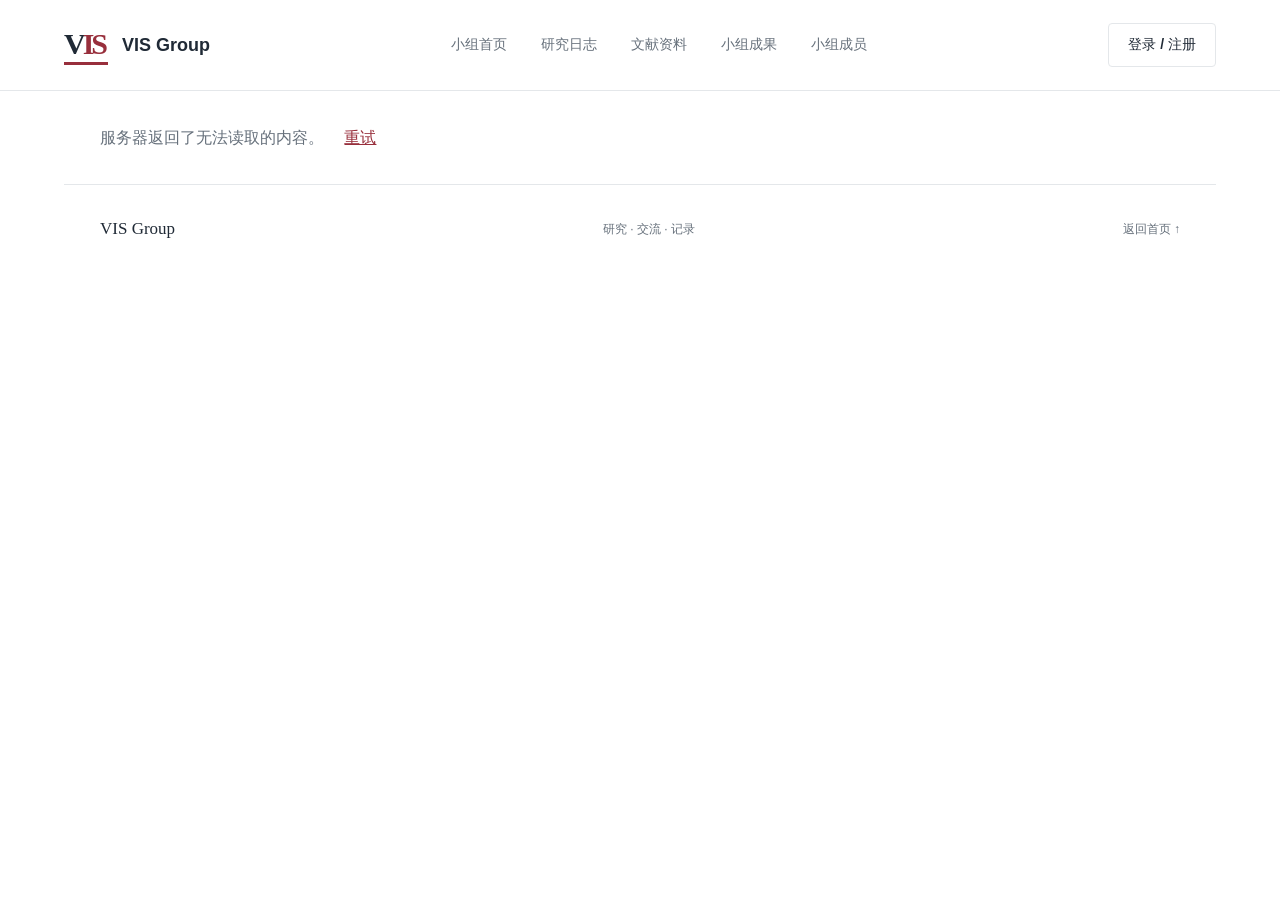
==== commit 048b7dce: "Make research reports private by owner" ====
--- a/static/index.html
+++ b/static/index.html
@@ -52,7 +52,7 @@
       <p class="demo-note" id="demo-note"></p>
       <div class="home-columns">
         <section class="recent-section">
-          <div class="section-heading"><div><p class="eyebrow">RESEARCH LOG</p><h2>最近的研究记录</h2></div><a href="#reports" class="text-link">查看全部 ↗</a></div>
+          <div class="section-heading"><div><p class="eyebrow">RESEARCH LOG</p><h2 id="recent-reports-title">我的最近记录</h2></div><a href="#reports" class="text-link">查看全部 ↗</a></div>
           <div id="recent-reports" class="report-list"></div>
         </section>
         <aside class="news-section">
@@ -62,7 +62,7 @@
       </div>
     </section>
     <section id="view-reports" class="view" hidden>
-      <div class="page-heading"><div><p class="eyebrow">RESEARCH LOG</p><h1>研究日志<span class="accent">.</span></h1><p>记录每天的探索，回顾每一周的进展。</p></div><button class="button primary" data-compose>＋ 提交报告</button></div>
+      <div class="page-heading"><div><p class="eyebrow">RESEARCH LOG</p><h1>研究日志<span class="accent">.</span></h1><p id="reports-access-note">仅你和管理员可以查看你提交的日报与周报。</p></div><button class="button primary" data-compose>＋ 提交报告</button></div>
       <div class="report-toolbar">
         <div class="filter-buttons" role="group" aria-label="报告类型"><button data-filter="all" aria-pressed="true">全部记录</button><button data-filter="daily" aria-pressed="false">日报</button><button data-filter="weekly" aria-pressed="false">周报</button></div>
         <label class="search-label"><span class="sr-only">搜索标题、作者或摘要</span><input id="search" type="search" placeholder="搜索标题、作者或摘要…"></label>
